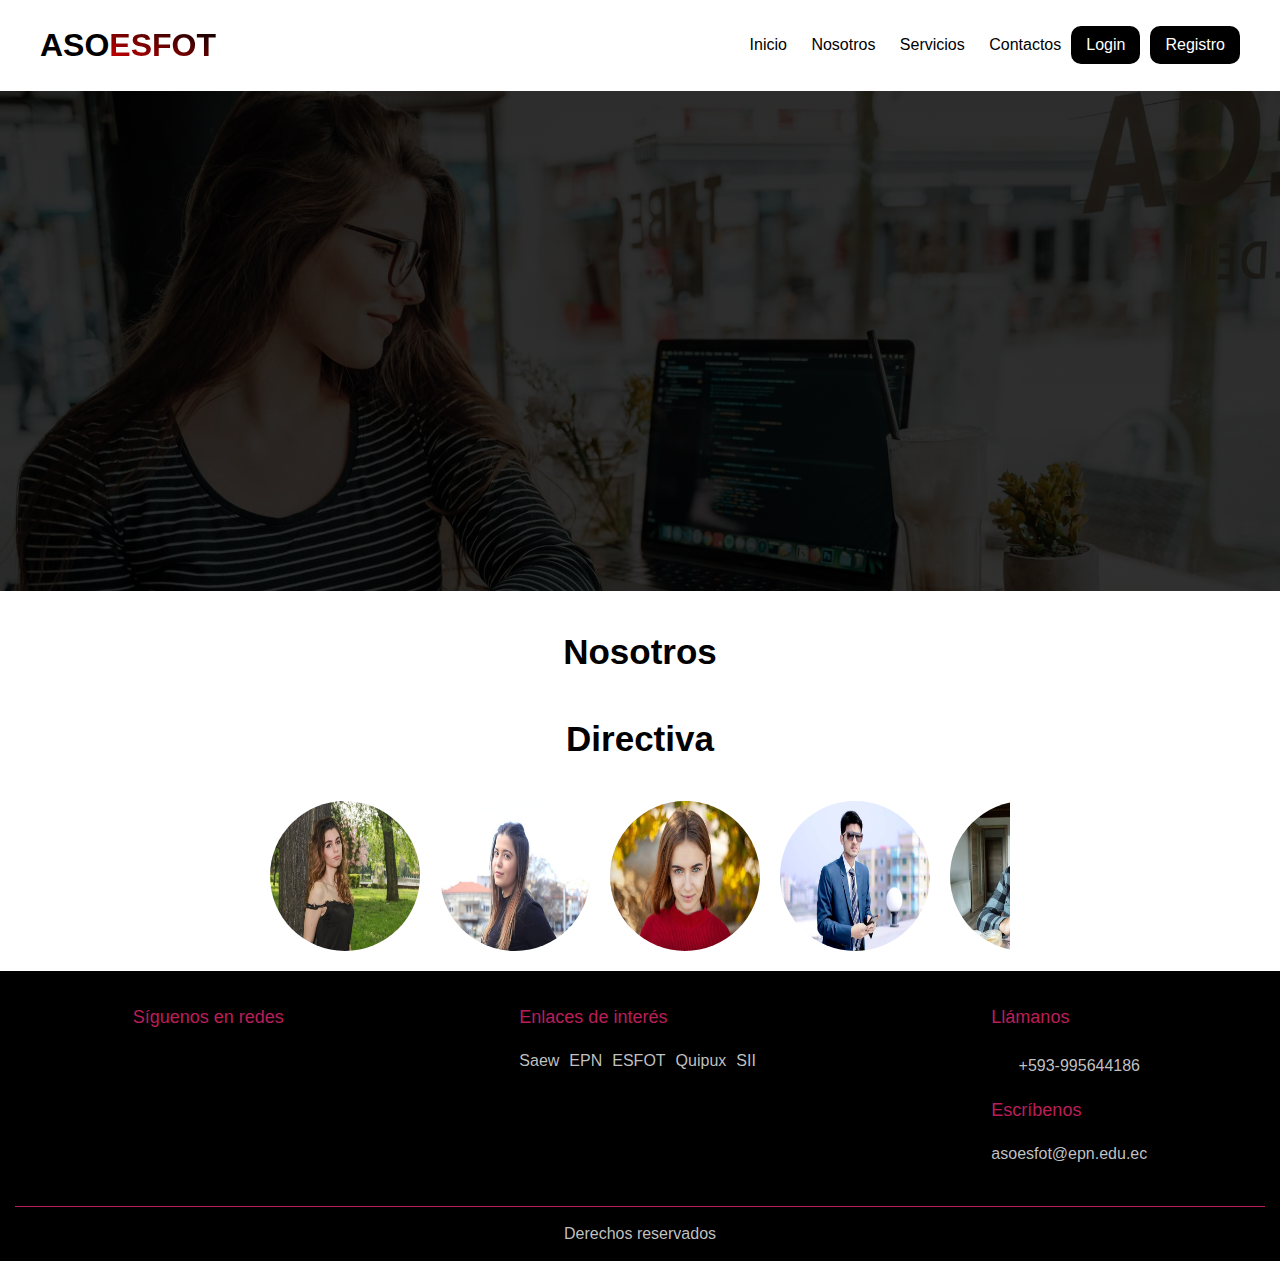
==== src/pages/nosotros.html @ 3163a2dd "first commit" ====
<!DOCTYPE html>
<html lang="en">
<head>
    <meta charset="UTF-8">
    <meta name="viewport" content="width=device-width, initial-scale=1.0">
    <title>ASOESFOT</title>
  
    <link rel="stylesheet" href="../css/styles.css">
    <link rel="stylesheet" href="../css/normalize.css">

    
</head>
<body>
    <header class="header">
        <nav class="header__container">
            <div class="header__logo">
                <h1>ASO<span class="header__site">ESFOT</span></h1>
            </div>
            <div class="header__barra">
                <div class="navegacion">
                    <a href="../../index.html"class="navegacion__link ">Inicio</a>
                    <a href="../pages/nosotros.html" class="navegacion__link">Nosotros</a>
                    <a href="../pages/servicios.html" class="navegacion__link">Servicios</a>
                    <a href="../pages/contacto.html" class="navegacion__link">Contactos</a>
                </div>
                <div class="buttons">
                    <a href="../pages/login.html" class="button">Login</a>
                    <a href="../pages/registro.html" class="button">Registro</a>
                </div>
            </div>
            <div class="header__hamburger"><i class="fas fa-bars hamburger"></i></div>
        </nav>
    </header>
    <main>
        <h2 id="typed"></h2>
    </main>

    <section class="nosotros__container">
        <h3 class="nosotros__title">Nosotros</h3>
    </section>
    
    
    <section class="directiva__container">
        <h3 class="directiva__title">Directiva</h3>
        <div class="directiva__slider">
            <div class="directiva__left">
                <i class="fa-solid fa-circle-left"></i>
            </div>
            <div class="directiva__box">
                <img src="../images/user-1.jpg" class="directiva">
                <img src="../images/user-2.jpg" class="directiva">
                <img src="../images/user-3.jpg" class="directiva">
                <img src="../images/user-4.jpg" class="directiva">
                <img src="../images/user-5.jpg" class="directiva">
                <img src="../images/user-6.jpg" class="directiva">
            </div>
            <div class="directiva__right">
                <i class="fa-solid fa-circle-right"></i>
            </div>
        </div>
    </section>

    <footer>
        <div class="footer__flex">
            
            <div class="footer__redes">
                <p class="footer__title">Síguenos en redes</p>
                <i class="fa-brands fa-facebook"></i>
                <i class="fa-brands fa-twitter"></i>
                <i class="fa-brands fa-instagram"></i>
                <i class="fa-brands fa-youtube"></i>
                <i class="fa-brands fa-tiktok"></i>
            </div>
            
            <div class="footer__enlaces">
                <p class="footer__title">Enlaces de interés</p>
                <ul class="footer__links">
                    <li>Saew</li>
                    <li>EPN</li>
                    <li>ESFOT</li>
                    <li>Quipux</li>
                    <li>SII</li>
                </ul>
                
            </div>
            <div class="footer__contactos">
                <p class="footer__title">Llámanos</p>
                <i class="fa-brands fa-whatsapp"></i>
                <p class="footer__number">+593-995644186</p>
                <p class="footer__title">Escríbenos</p>
                <i class="fa-regular fa-envelope"></i>
                <p class="footer__mail">asoesfot@epn.edu.ec</p>

            </div>
        </div>
        <p class="footer__copyright">Derechos reservados</p>
    </footer>
</body>
</html>
---- src/css/styles.css ----
/* Declaration of variables CSS */
:root {

    --colorPrimario: #000000;
    --colorSecundario: #d40000;
    --colorBlanco: #FFFFFF;
    --colorTomate: #FF6347;
    --colorGris: #d6d6d6e8;
    --colorRojoRedes: #ba1e5a;

    --separacion: 5rem; 

    --fuentePrincipal: "Roboto", sans-serif;
    --fuenteSecundaria: "Lato", sans-serif;;
}


/* General styles for the document HTML  */
html {
    box-sizing: border-box;
    font-size: 62.5%;
    scroll-behavior: smooth;
}

/* Assures all elements use the same box-sizing */
*, *:before, *:after {
    box-sizing: inherit;
}

/* General styles for the body of document HTML */
body {
    font-family: var(--fuentePrincipal); 
    font-size: 1.6rem; 
    line-height: 1.5;
}

/* Styles for containers */
[class$="__container"] {
    max-width: 120rem;
    width: 95%;
    margin: 0 auto;
    text-align: center;
}

/* General styles for headers */
h1, h2, h3 {
    font-weight: 900;
    font-family: var(--fuenteSecundaria);
}

h1 {
    font-size: 3rem;
}

/* General styles for images */
img {
    max-width: 100%;
    display: block;
}

a {
    text-decoration: none;
    color: var(--colorPrimario);
}

.button{
    display: inline-block;
    background-color: var(--colorPrimario);
    padding: 0.7rem 1.5rem;
    color: var(--colorBlanco);
    border-radius: 1rem;
    transition: background-color 0.3s ease;
}

.button:hover{
    background-color: var(--colorSecundario);
    color: #fff;
}

.button--active{
    background-color: var(--colorSecundario);
    color: #fff;
    transition: background-color 0.3s ease;
}
.button--active:hover{
    background-color: var(--colorPrimario);
    color: #fff;
}

/* Utilities class */
.text-center {
    text-align: center;
}




/* Code CSS for your project */


/*: Styles for Header */

.header__container{
    display: flex;
    justify-content: space-between;
    align-items: center;
}


.header__site{
    color: var(--colorSecundario);
    background: linear-gradient(20deg,var(--colorSecundario), var(--colorPrimario)); 
    -webkit-background-clip: text;
    background-clip: text;
    color: transparent;
    margin-right: 0.5rem;
}

.navegacion a {
    margin: 1rem;
}

.navegacion__link--active{
    text-decoration: underline;
    color: var(--colorPrimario);
    font-weight: 900;
}

.navegacion a:hover{
    color: var(--colorPrimario);
    font-weight: 900;
    text-decoration: underline;
}

@media (width <= 768px) {
    .header__barra{
        position: fixed;
        left: -100%;
        top: 8.5rem;
        background-color: var(--colorGris);
        width: 100%;
        height: 10rem;
        padding: 1rem;
        transition: 0.3s;
    }
    .header__barra.active{
        left: 0;
    }
    .hamburger{
        font-size: 2.5rem;
        color: var(--colorSecundario);
        cursor: pointer;
    }

}

@media (width > 768px) {
    .header__hamburger{
        display: none;
    }
}


.header__barra{
    display: flex;
    justify-content: space-between;
    align-items: center;
}

.buttons{
    display: flex;
    justify-content: space-between;
    gap: 1rem;
}


/*: Styles for Main */

main {
    width: 100%;
    height: 30rem;
    background: linear-gradient(rgba(0, 0, 0, 0.822), rgba(0, 0, 0, 0.808)), url(../images/banner-5.jpg);
    background-size: cover; 
    background-position: top center;
    text-align: center;
    line-height: 30rem;
    color: #ffffffac;
}

main h2{
    margin: 0;
    font-size: 2.5rem;
    font-weight: 400;
}

@media (width >= 768px) {
    main {
        height: 50rem;
        line-height: 50rem;
        overflow-y: hidden;
    }
    main h2{
        font-size: 6.5rem;
    }
}


/*: Styles for Carreras */

[class$="__title"]{
    font-size: 3.5rem;
}

.box {
    width: 28rem;
    margin: 0 auto;
    padding: 0 1rem 1rem 1.5rem;
    box-shadow: .3rem .3rem .5rem rgba(0, 0, 0, 0.2);
    transition: all ease-out 0.3s;
    position: relative;
    margin-bottom: 2rem;
}

.box:hover {
    box-shadow: .4rem .4rem 1rem rgba(0, 0, 0, 0.4);
}


.box__hr{
    width: 100%;
    box-sizing: border-box;
    position: absolute;
    border: .3rem solid var(--colorSecundario);
    color: var(--colorGris);
    left: 0px;
    margin: 0;
}

.box__icon{
    margin-top: 4rem;
    font-size: 7rem;
}

.box__title{
    font-size: 2rem;
}

.box__description{
    font-size: 1.5rem;
    text-align: left;
}

@media (width >= 768px) {
    .box {
        width: 34rem;
    }
    .carreras__flex{
        display: flex;
        flex-wrap: wrap;
        justify-content: center;
        gap: 1rem;
        margin-bottom: 0;
    }
}   


.eventos__grid {
    display: grid;
    grid-template-columns: repeat(1, 1fr);
    row-gap: 2rem;
}



@media (width >= 768px) {

    .eventos__grid {
        margin-bottom: 6rem;
        display: grid;
        grid-template-columns: repeat(3, 1fr);
        grid-template-rows: repeat(2, 1fr);
        gap: 2rem;
        grid-template-areas: 
            "eventouno eventodos eventotres"
            "eventouno eventocuatro eventocinco";
    }
    .div1 {
        grid-area: eventouno;
    }
    
    .div1 img {
        height: 100%;  
        object-fit: cover; 
    }
    
    .div2 {
        grid-area: eventodos;
    }
    
    .div3 {
        grid-area: eventotres;
    }
    
    .div4 {
        grid-area: eventocuatro;
    }
    
    .div5 {
        grid-area: eventocinco;
    }
    
}




footer{
    background-color: var(--colorPrimario);
    margin-top: 2rem;
    color: var(--colorGris);
    padding: 1.5rem;
    text-align: center;
}

.footer__title {
    text-align: left;
    font-size: 1.8rem;
    color: var(--colorRojoRedes);
}

.fa-brands{
    margin: 0 1rem;
    font-size: 2rem;
}

.footer__links {
    list-style-type: none;
    padding: 0;
    margin: 0;
    display: flex;
    justify-content: center;
    gap: 1rem;
}

.footer__number ,
.footer__mail {
    display: inline;
}

.footer__copyright{
    border-top: 1px solid var(--colorRojoRedes);
    margin: 4rem 0 0 0;
    padding-top: 1.5rem;
}


@media (width >= 768px) {

    .footer__flex{
        display: flex;
        justify-content: space-around;
    }
}




.directiva__box{
    display: flex;
    gap: 2rem;
    overflow-x: scroll;
}

.directiva__box img{
    width: 15rem;
    height: 15rem;
    border-radius: 50%;
}

.directiva__box::-webkit-scrollbar{
    display: none;
}

.directiva__left,
.directiva__right {
    font-size: 3rem;
}

.directiva__slider{
    display: flex;
    align-items: center;
    gap: 2rem;
    max-width: 78rem;
    margin: 0 auto;
}



/*: Styles for Ocio */
.ocio__card-container {
    display: flex;
    gap: 20px;
    justify-content: space-around;
    flex-wrap: wrap;
}

.ocio__card {
    background: white;
    border: 1px solid #ddd;
    border-radius: 8px;
    padding: 15px;
    max-width: 250px;
    text-align: center;
}

.ocio__card-image {
    width: 100%;
    border-radius: 8px;
}

.ocio__card-title {
    margin: 10px 0;
    font-size: 18px;
}

.ocio__card-description {
    font-size: 14px;
    color: #555;
}
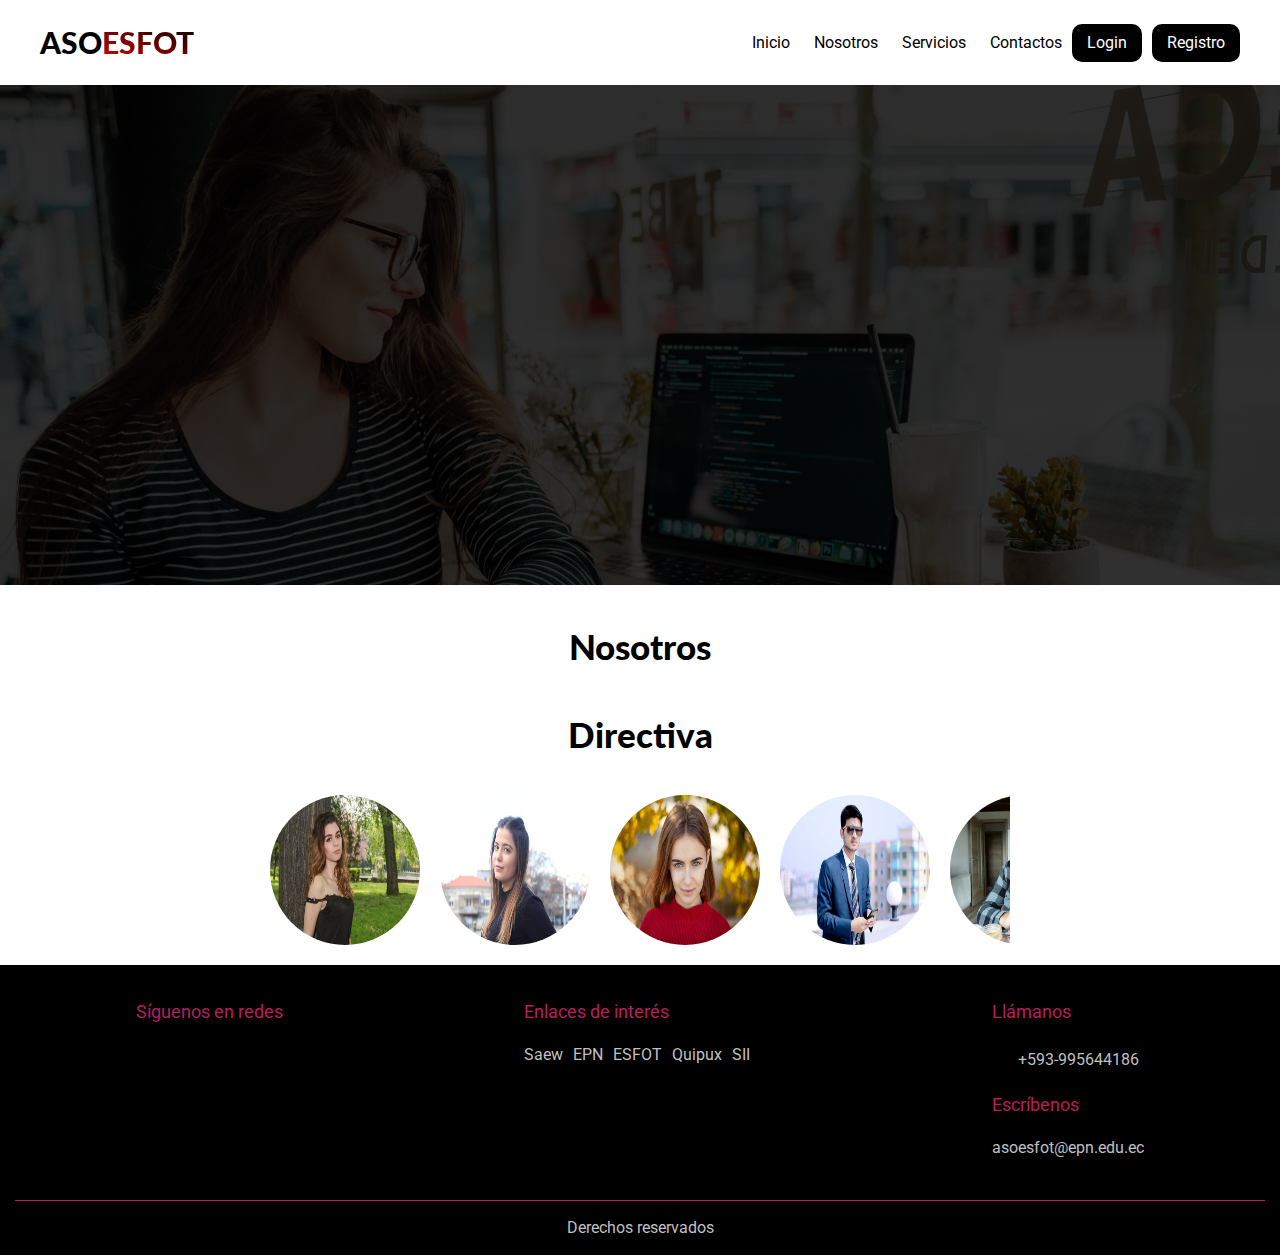
==== commit 5cfe4508: "actualizacion 10-12-24" ====
--- a/src/pages/nosotros.html
+++ b/src/pages/nosotros.html
@@ -4,11 +4,18 @@
     <meta charset="UTF-8">
     <meta name="viewport" content="width=device-width, initial-scale=1.0">
     <title>ASOESFOT</title>
-  
+    <link rel="preconnect" href="https://fonts.googleapis.com">
+    <link rel="preconnect" href="https://fonts.gstatic.com" crossorigin>
+    <link href="https://fonts.googleapis.com/css2?family=Lato:wght@400;900&family=Roboto:wght@400;700;900&display=swap"
+        rel="stylesheet">
+    <link rel="stylesheet" href="https://cdnjs.cloudflare.com/ajax/libs/font-awesome/6.6.0/css/all.min.css"
+        integrity="sha512-Kc323vGBEqzTmouAECnVceyQqyqdsSiqLQISBL29aUW4U/M7pSPA/gEUZQqv1cwx4OnYxTxve5UMg5GT6L4JJg=="
+        crossorigin="anonymous" referrerpolicy="no-referrer">
+    <link rel="stylesheet" href="../css/normalize.css">
     <link rel="stylesheet" href="../css/styles.css">
-    <link rel="stylesheet" href="../css/normalize.css">
-
-    
+       <!-- <link rel="shortcut icon" href="https://cdn-icons-png.flaticon.com/512/3275/3275371.png" type="image/x-icon">   -->
+    <script src="../js/hamburguesa.js" defer></script>
+  <script src="../js/acordeon.js" defer></script> 
 </head>
 <body>
     <header class="header">
--- a/src/css/styles.css
+++ b/src/css/styles.css
@@ -427,3 +427,12 @@
     font-size: 14px;
     color: #555;
 }
+/* Estilo para el menú hamburguesa */
+.header__hamburger {
+    display: none;
+    cursor: pointer;
+}
+
+.header__hamburger .fas {
+    font-size: 1.5rem;
+}
